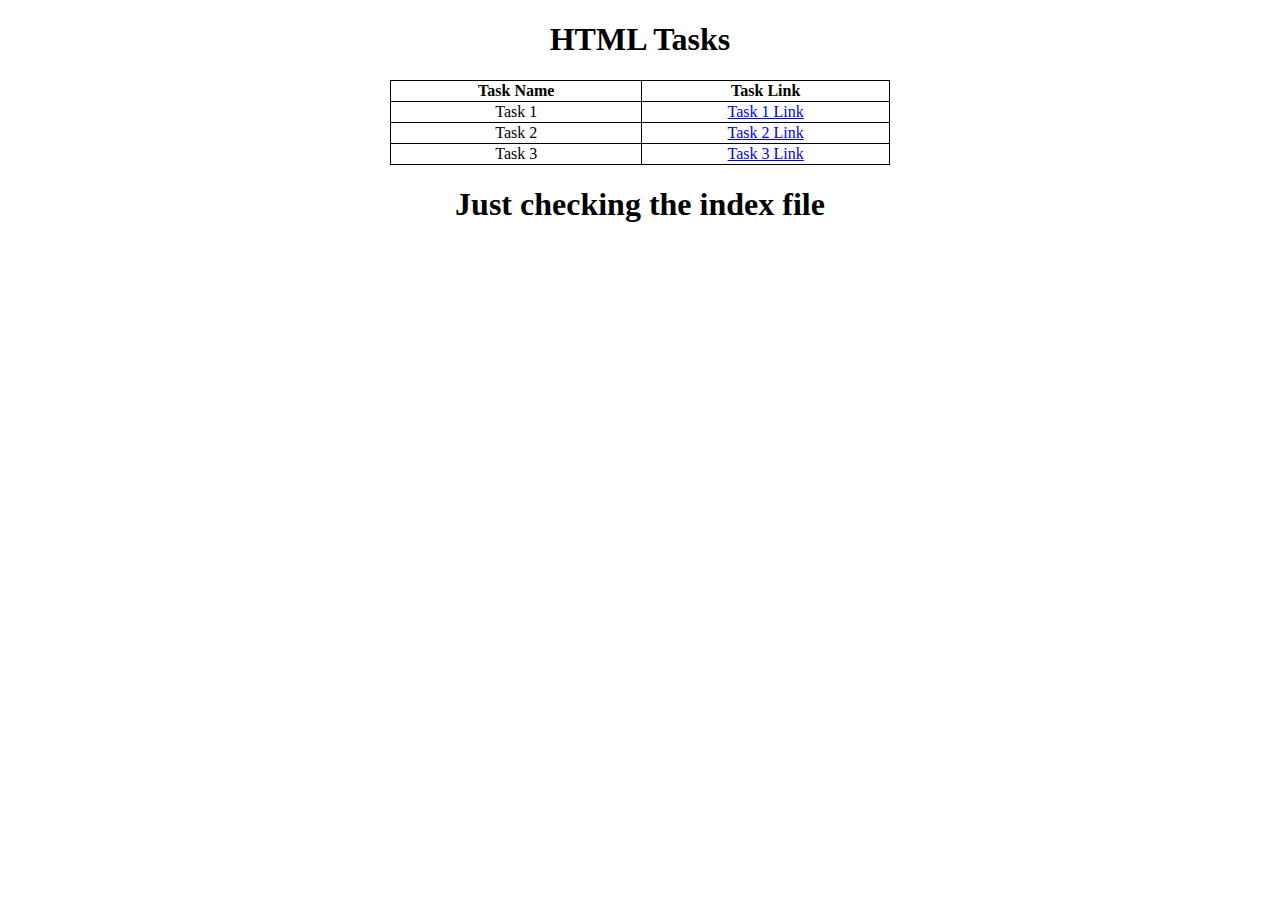
==== index.html @ 12fd7af4 "Add files via upload" ====
<!DOCTYPE html>
<html lang="en">
  <head>
    <meta charset="UTF-8" />
    <meta name="viewport" content="width=device-width, initial-scale=1.0" />
    <title>Document</title>
    <style>
      h1 {
        text-align: center;
      }
      table,
      tr,
      td,
      th {
        border: 1px solid black;
        /* to avoid having borders for every cell we use collapse */
        border-collapse: collapse;
        width: 500px;
        text-align: center;
      }
      table {
        margin-left: auto;
        margin-right: auto;
      }
    </style>
  </head>
  <body>
    <h1>HTML Tasks</h1>
    <table>
      <tr>
        <th>Task Name</th>
        <th>Task Link</th>
      </tr>
      <tr>
        <td>Task 1</td>
        <td><a href="html_task_1.html" target="_blank">Task 1 Link</a></td>
      </tr>
      <tr>
        <td>Task 2</td>
        <td><a href="html_task_2.html" target="_blank">Task 2 Link</a></td>
      </tr>
      <tr>
        <td>Task 3</td>
        <td><a href="html_task_3.html" target="_blank">Task 3 Link</a></td>
      </tr>
    </table>
    <h1>Just checking the index file</h1>
  </body>
</html>
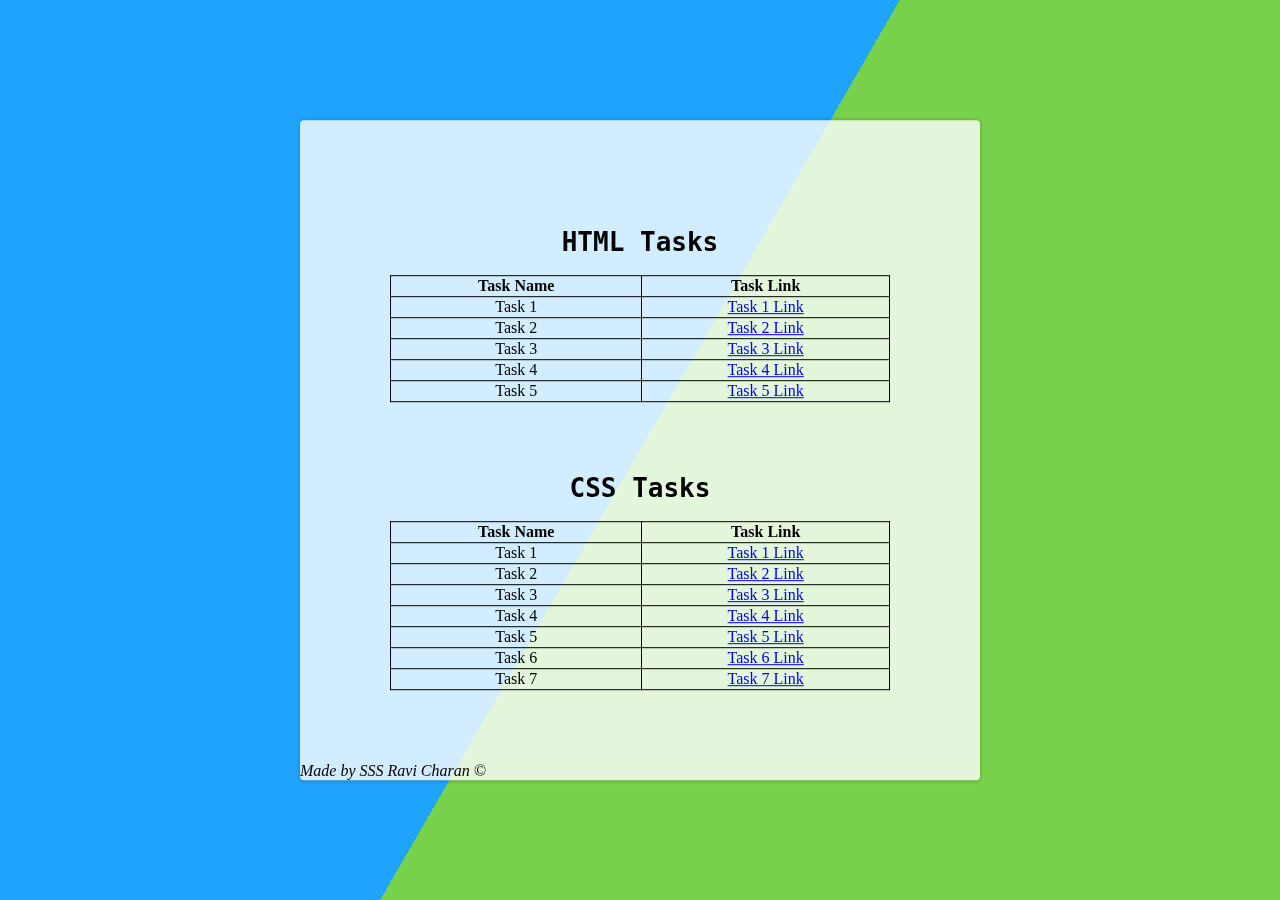
==== commit f49b627a: "Add files via upload" ====
--- a/index.html
+++ b/index.html
@@ -3,7 +3,8 @@
   <head>
     <meta charset="UTF-8" />
     <meta name="viewport" content="width=device-width, initial-scale=1.0" />
-    <title>Document</title>
+    <title>Index</title>
+    <link href="styles.css" rel="stylesheet" />
     <style>
       h1 {
         text-align: center;
@@ -25,25 +26,86 @@
     </style>
   </head>
   <body>
-    <h1>HTML Tasks</h1>
-    <table>
-      <tr>
-        <th>Task Name</th>
-        <th>Task Link</th>
-      </tr>
-      <tr>
-        <td>Task 1</td>
-        <td><a href="html_task_1.html" target="_blank">Task 1 Link</a></td>
-      </tr>
-      <tr>
-        <td>Task 2</td>
-        <td><a href="html_task_2.html" target="_blank">Task 2 Link</a></td>
-      </tr>
-      <tr>
-        <td>Task 3</td>
-        <td><a href="html_task_3.html" target="_blank">Task 3 Link</a></td>
-      </tr>
-    </table>
-    <h1>Just checking the index file</h1>
+    <div class="bg"></div>
+    <div class="bg bg2"></div>
+    <div class="bg bg3"></div>
+    <div class="content">
+      <h1>HTML Tasks</h1>
+      <table>
+        <tr>
+          <th>Task Name</th>
+          <th>Task Link</th>
+        </tr>
+        <tr>
+          <td>Task 1</td>
+          <td>
+            <a href="HTML/html_task_1.html" target="_blank">Task 1 Link</a>
+          </td>
+        </tr>
+        <tr>
+          <td>Task 2</td>
+          <td>
+            <a href="HTML/html_task_2.html" target="_blank">Task 2 Link</a>
+          </td>
+        </tr>
+        <tr>
+          <td>Task 3</td>
+          <td>
+            <a href="HTML/html_task_3.html" target="_blank">Task 3 Link</a>
+          </td>
+        </tr>
+        <tr>
+          <td>Task 4</td>
+          <td>
+            <a href="HTML/html_task_4.html" target="_blank">Task 4 Link</a>
+          </td>
+        </tr>
+        <tr>
+          <td>Task 5</td>
+          <td>
+            <a href="HTML/html_task_5.html" target="_blank">Task 5 Link</a>
+          </td>
+        </tr>
+      </table>
+      <br /><br /><br />
+      <h1>CSS Tasks</h1>
+      <table>
+        <tr>
+          <th>Task Name</th>
+          <th>Task Link</th>
+        </tr>
+        <tr>
+          <td>Task 1</td>
+          <td><a href="CSS/css_task_1.html" target="_blank">Task 1 Link</a></td>
+        </tr>
+        <tr>
+          <td>Task 2</td>
+          <td><a href="CSS/css_task_2.html" target="_blank">Task 2 Link</a></td>
+        </tr>
+        <tr>
+          <td>Task 3</td>
+          <td><a href="CSS/css_task_3.html" target="_blank">Task 3 Link</a></td>
+        </tr>
+        <tr>
+          <td>Task 4</td>
+          <td><a href="CSS/css_task_4.html" target="_blank">Task 4 Link</a></td>
+        </tr>
+        <tr>
+          <td>Task 5</td>
+          <td><a href="CSS/css_task_5.html" target="_blank">Task 5 Link</a></td>
+        </tr>
+        <tr>
+          <td>Task 6</td>
+          <td><a href="CSS/css_task_6.html" target="_blank">Task 6 Link</a></td>
+        </tr>
+        <tr>
+          <td>Task 7</td>
+          <td><a href="CSS/css_task_7.html" target="_blank">Task 7 Link</a></td>
+        </tr>
+      </table>
+      <address id="add" style="color: black">
+        Made by SSS Ravi Charan &copy;
+      </address>
+    </div>
   </body>
 </html>
--- a/styles.css
+++ b/styles.css
@@ -0,0 +1,60 @@
+html {
+  height: 100%;
+}
+
+body {
+  margin: 0;
+}
+
+.bg {
+  animation: slide 3s ease-in-out infinite alternate;
+  background-image: linear-gradient(-60deg, #6c3 50%, #09f 50%);
+  bottom: 0;
+  left: -50%;
+  opacity: 0.5;
+  position: fixed;
+  right: -50%;
+  top: 0;
+  z-index: -1;
+}
+
+.bg2 {
+  animation-direction: alternate-reverse;
+  animation-duration: 4s;
+}
+
+.bg3 {
+  animation-duration: 5s;
+}
+
+.content {
+  background-color: rgba(255, 255, 255, 0.8);
+  border-radius: 0.25em;
+  box-shadow: 0 0 0.25em rgba(0, 0, 0, 0.25);
+  box-sizing: border-box;
+  left: 50%;
+  padding: 10vmin;
+  position: fixed;
+  text-align: center;
+  top: 50%;
+  transform: translate(-50%, -50%);
+}
+
+h1 {
+  font-family: monospace;
+}
+
+@keyframes slide {
+  0% {
+    transform: translateX(-25%);
+  }
+  100% {
+    transform: translateX(25%);
+  }
+}
+
+#add {
+  position: absolute;
+  bottom: 0;
+  left: 0;
+}
